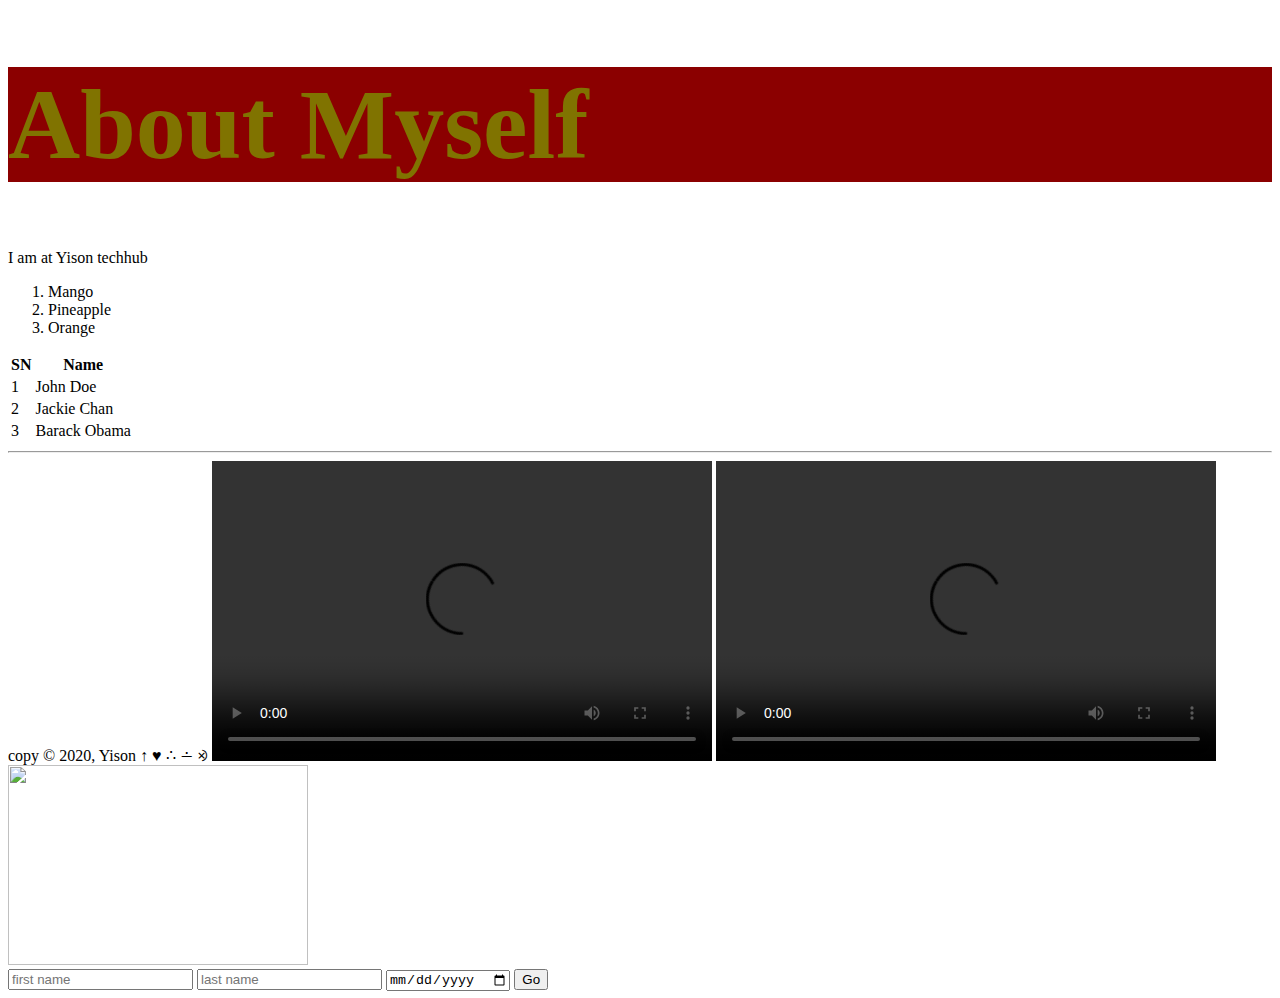
==== Yison/index.html @ 222fa916 "initial commit" ====
<!DOCTYPE html>
<html>
<head>
      <title>
      Kannyiri
      </title>
      <style>
      h1{
          color: rgb(128, 115, 0);
          font-size: 100px;
          background-color: darkred;
      }

      </style>
</head>

<body>
      <h1 title="Umar Kannyiri"> About Myself </h1>
      <p id="boy">I am at Yison techhub</p>
      
      <ol>
             <li class="jack"> Mango </li>
             <li> Pineapple </li>
             <li class="jack"> Orange </li>
      </ol>

      <table>

            <thead>
                  <th>
                        SN
                  </th>
                  <th>
                        Name
                  </th>
            </thead>

<tr>
      <td>1</td>
      <td>John Doe</td> 
</tr>

<tr>
      <td>2</td>
      <td>Jackie Chan</td>
</tr>

<tr>
      <td>3</td>
      <td>Barack Obama</td>
</tr>

</table>

<hr />

copy &copy; 2020, Yison
&UpArrow; &hearts; &therefore; &dotminus; &rotimes;

<video src="yison.mp4" height="300" width="500" controls></video>

<video src="internet history.mp4" height="300" width="500" controls></video>

<img src="STEM.jpg" height="200" width="300" />
<br>

<form action="success.html" >
<input type="text" maxlength="10" placeholder="first name" />

<input type="text" maxlength="20" placeholder="last name" />

<input type="date" placeholder="date of birth" />

<input type="submit" value="Go" />

</form>

</body>

</html>
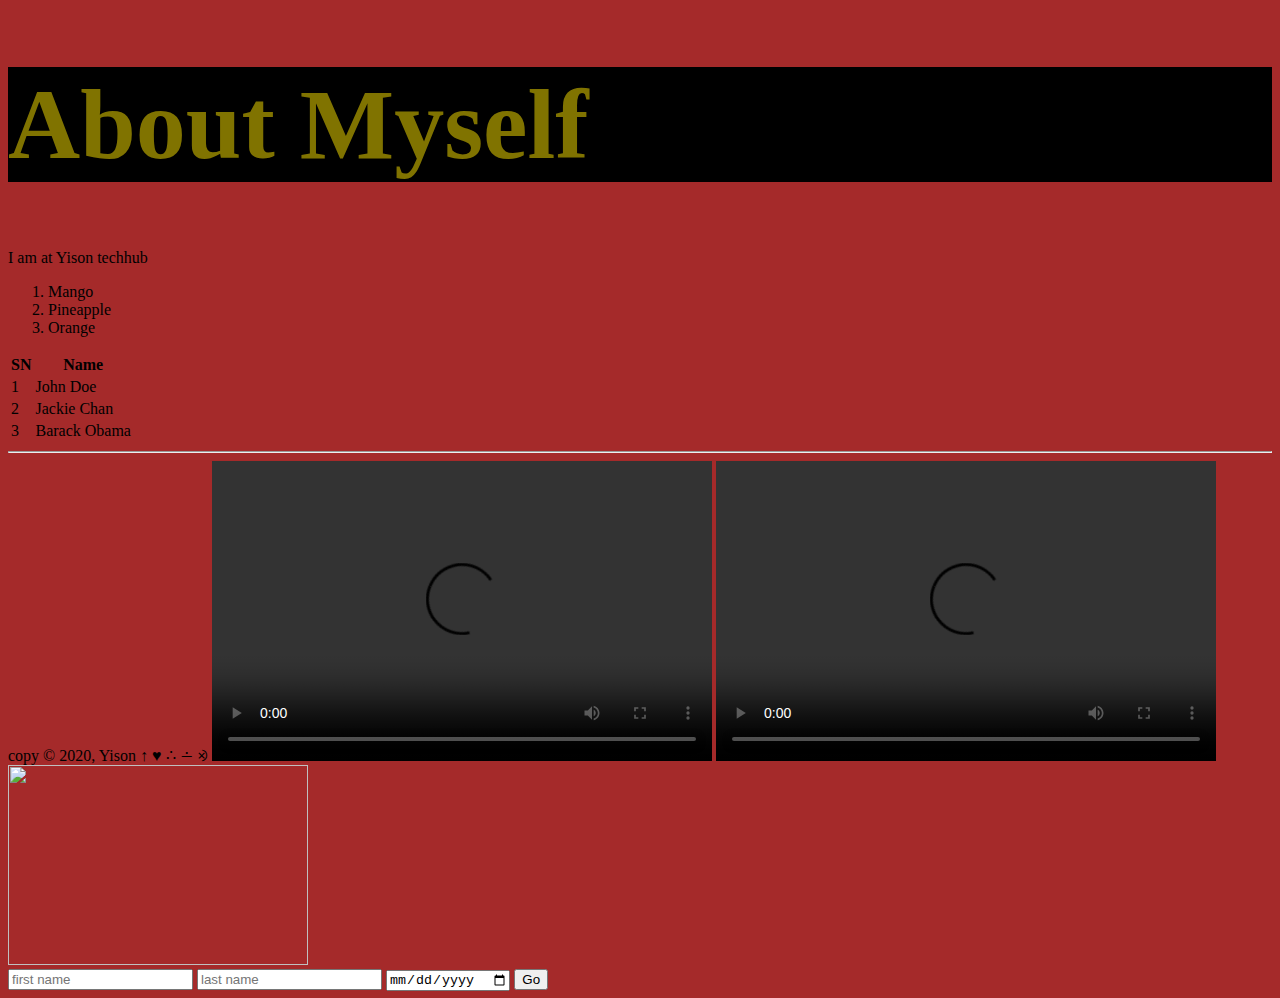
==== commit 428ddbf3: "initial commit" ====
--- a/Yison/index.html
+++ b/Yison/index.html
@@ -8,7 +8,11 @@
       h1{
           color: rgb(128, 115, 0);
           font-size: 100px;
-          background-color: darkred;
+          background-color: black;
+      }
+      body{
+            background-color: brown;
+            
       }
 
       </style>
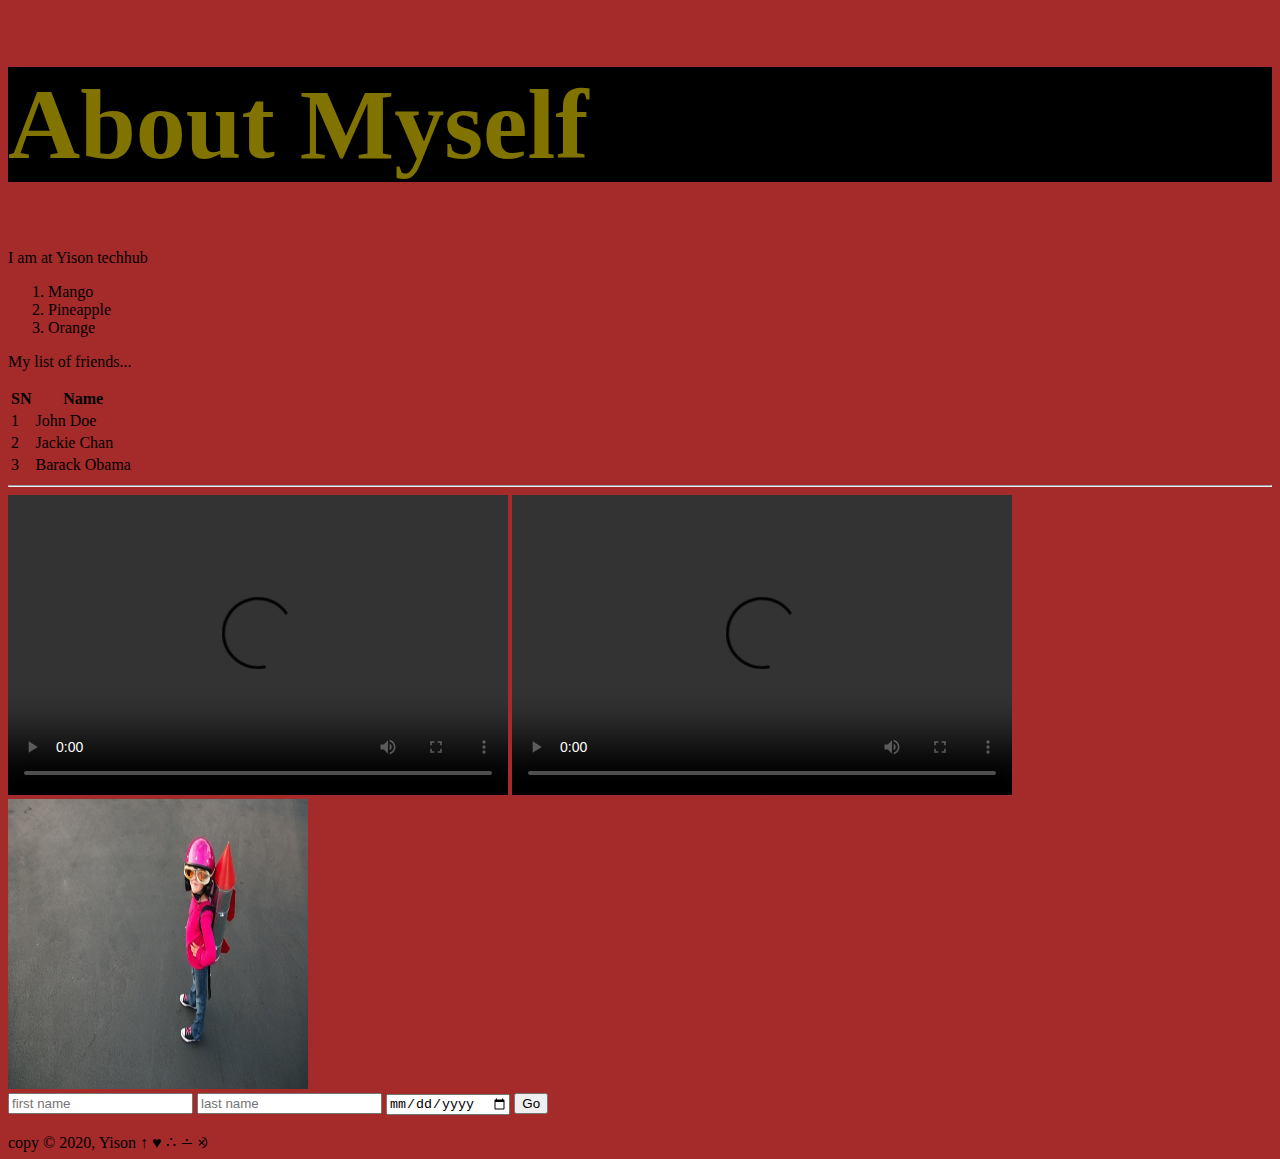
==== commit e2d7de74: "initial commit" ====
--- a/Yison/index.html
+++ b/Yison/index.html
@@ -1,84 +1,76 @@
 <!DOCTYPE html>
 <html>
-<head>
-      <title>
-      Kannyiri
-      </title>
-      <style>
-      h1{
-          color: rgb(128, 115, 0);
-          font-size: 100px;
-          background-color: black;
+  <head>
+    <title>Kannyiri</title>
+    <style>
+      h1 {
+        color: rgb(128, 115, 0);
+        font-size: 100px;
+        background-color: black;
       }
-      body{
-            background-color: brown;
-            
+      body {
+        background-color: brown;
       }
+    </style>
+  </head>
 
-      </style>
-</head>
+  <body>
+    <h1 title="Umar Kannyiri">About Myself</h1>
+    <p id="boy">I am at Yison techhub</p>
 
-<body>
-      <h1 title="Umar Kannyiri"> About Myself </h1>
-      <p id="boy">I am at Yison techhub</p>
-      
-      <ol>
-             <li class="jack"> Mango </li>
-             <li> Pineapple </li>
-             <li class="jack"> Orange </li>
-      </ol>
+    <ol>
+      <li class="jack">Mango</li>
+      <li>Pineapple</li>
+      <li class="jack">Orange</li>
+    </ol>
+     <p>My list of friends...</p>
+    <table>
+      <thead>
+        <th>SN</th>
+        <th>Name</th>
+      </thead>
+      <tbody>
+        <tr>
+          <td>1</td>
+          <td>John Doe</td>
+        </tr>
 
-      <table>
+        <tr>
+          <td>2</td>
+          <td>Jackie Chan</td>
+        </tr>
 
-            <thead>
-                  <th>
-                        SN
-                  </th>
-                  <th>
-                        Name
-                  </th>
-            </thead>
+        <tr>
+          <td>3</td>
+          <td>Barack Obama</td>
+        </tr>
+      </tbody>
+    </table>
 
-<tr>
-      <td>1</td>
-      <td>John Doe</td> 
-</tr>
+    <hr />
 
-<tr>
-      <td>2</td>
-      <td>Jackie Chan</td>
-</tr>
+    <video src="Media/yison.mp4" height="300" width="500" controls></video>
 
-<tr>
-      <td>3</td>
-      <td>Barack Obama</td>
-</tr>
+    <video
+      src="Media/internet history.mp4"
+      height="300"
+      width="500"
+      controls
+    ></video>
 
-</table>
+    <img src="imgs/STEM.jpg" height="290" width="300" />
+    <br />
 
-<hr />
+    <form action="success.html">
+      <input type="text" maxlength="10" placeholder="first name" />
 
-copy &copy; 2020, Yison
-&UpArrow; &hearts; &therefore; &dotminus; &rotimes;
+      <input type="text" maxlength="20" placeholder="last name" />
 
-<video src="yison.mp4" height="300" width="500" controls></video>
+      <input type="date" placeholder="date of birth" />
 
-<video src="internet history.mp4" height="300" width="500" controls></video>
-
-<img src="STEM.jpg" height="200" width="300" />
-<br>
-
-<form action="success.html" >
-<input type="text" maxlength="10" placeholder="first name" />
-
-<input type="text" maxlength="20" placeholder="last name" />
-
-<input type="date" placeholder="date of birth" />
-
-<input type="submit" value="Go" />
-
-</form>
-
-</body>
-
-</html>+      <input type="submit" value="Go" />
+    </form>
+    <br />
+    copy &copy; 2020, Yison &UpArrow; &hearts; &therefore; &dotminus; &rotimes;
+  </body>
+</html>
